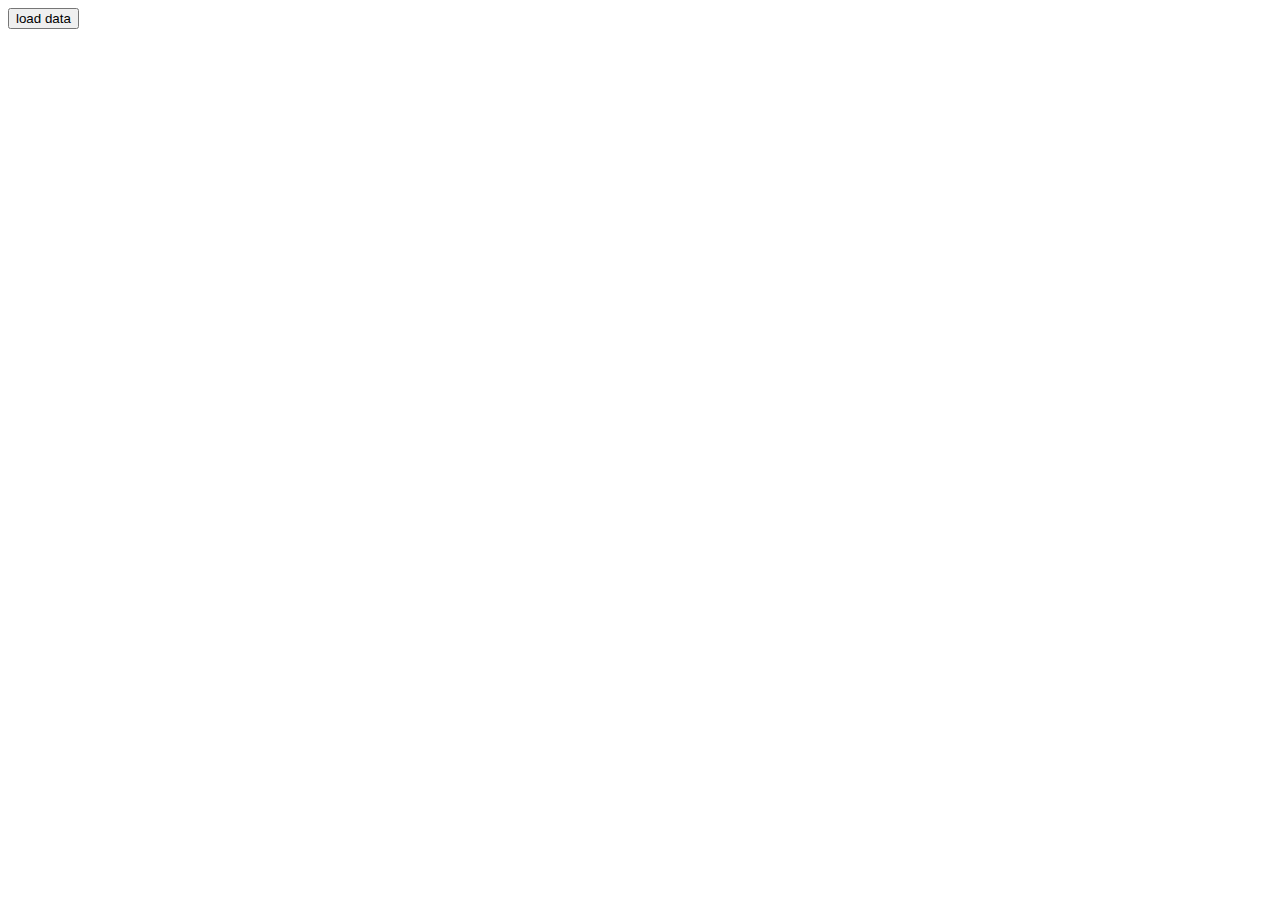
==== index.html @ 2930cd58 "fetch data" ====
<!DOCTYPE html>
<html lang="en">

<head>
    <meta charset="UTF-8">
    <meta http-equiv="X-UA-Compatible" content="IE=edge">
    <meta name="viewport" content="width=device-width, initial-scale=1.0">
    <title>Document</title>
</head>

<body>

    <button onclick="loadData()">load data</button>

    <script src="js/fetch.js"></script>
</body>

</html>
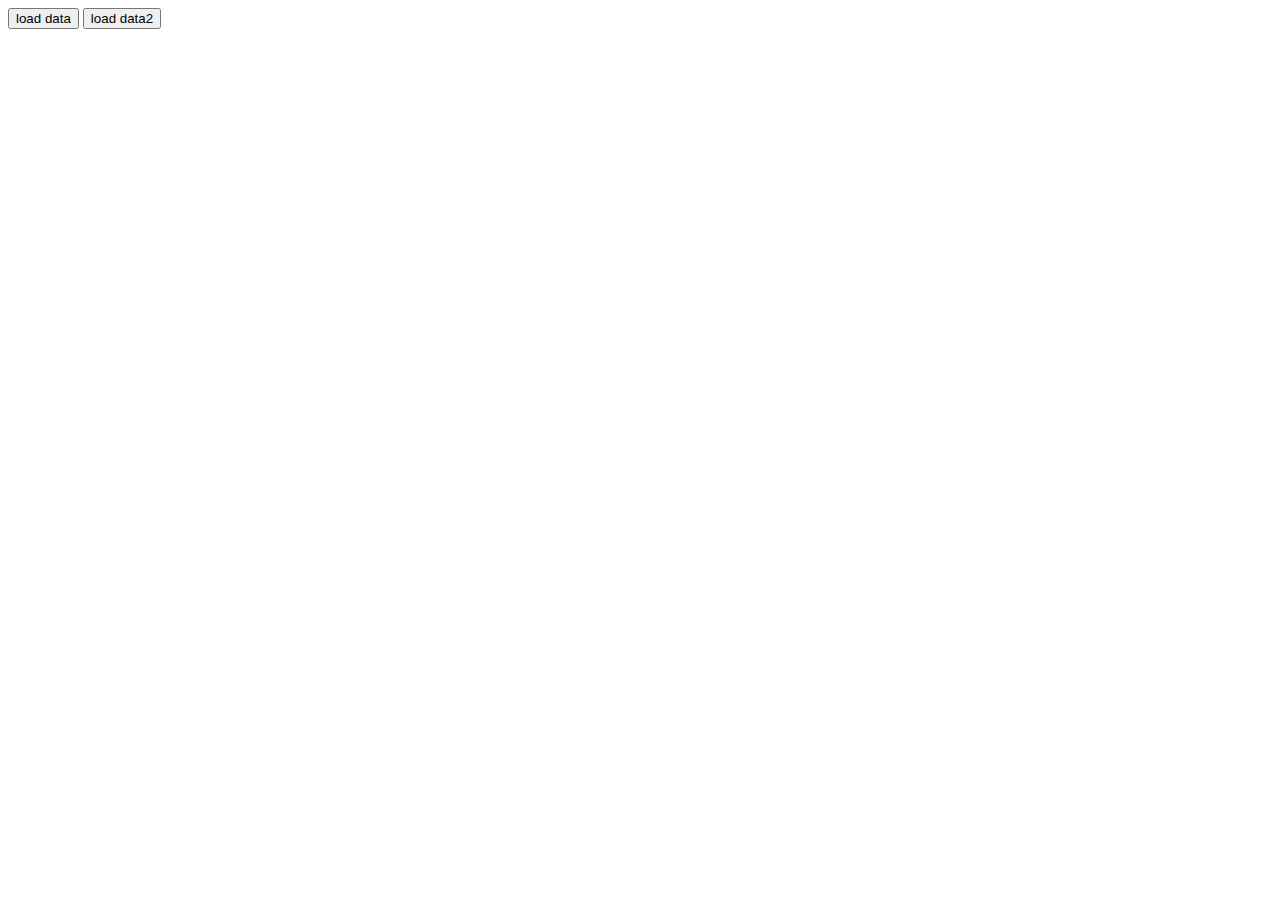
==== commit 4592a932: "api" ====
--- a/index.html
+++ b/index.html
@@ -11,8 +11,16 @@
 <body>
 
     <button onclick="loadData()">load data</button>
+    <button onclick="loadData2()">load data2</button>
+
+    <div class="users-container">
+        <ul id="users-list">
+
+        </ul>
+    </div>
 
     <script src="js/fetch.js"></script>
+    <script src="js/index.js"></script>
 </body>
 
 </html>